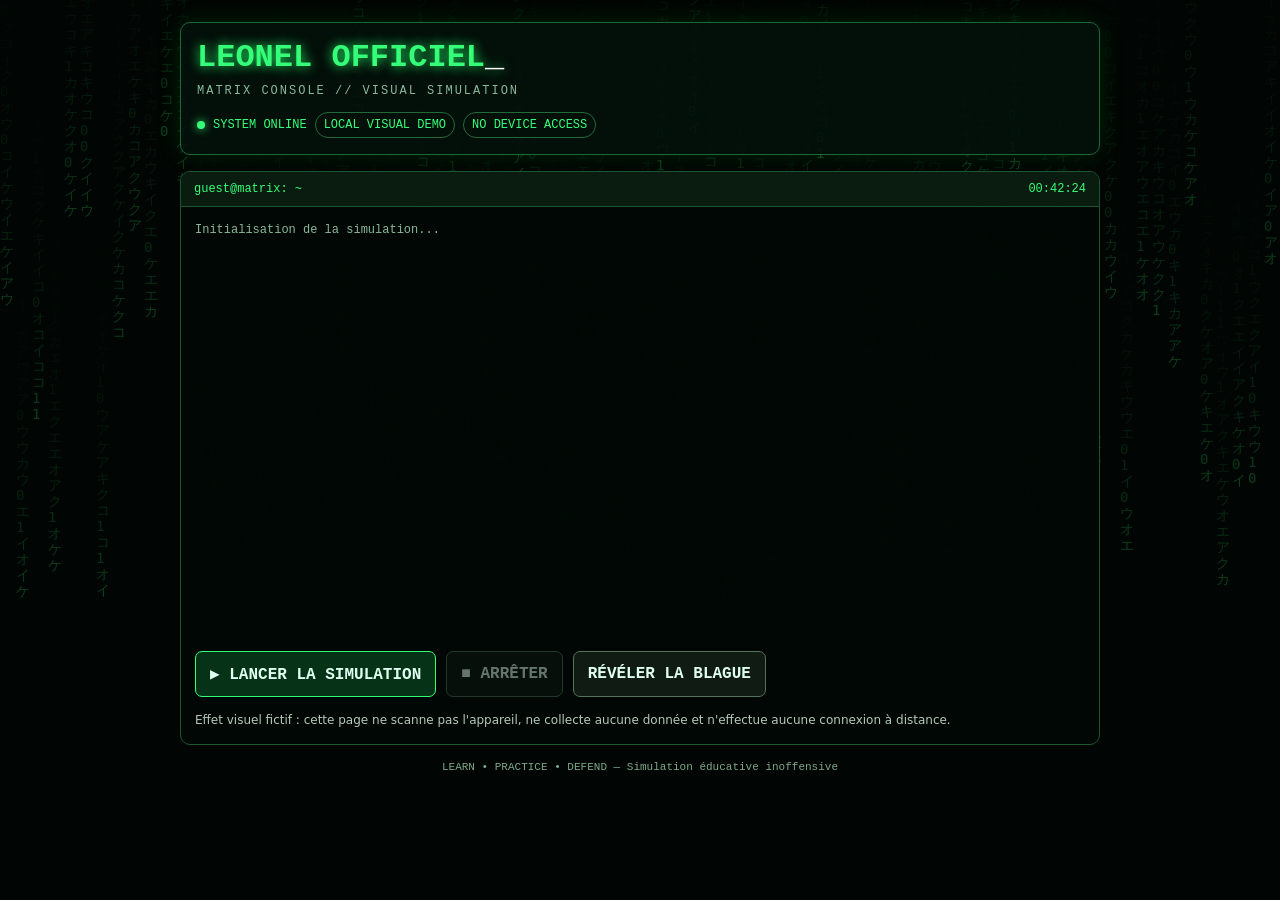
==== matrix-prank.html @ 90d7dd85 "Create matrix-prank.html" ====
<!doctype html>
<html lang="fr">
<head>
<meta charset="utf-8">
<meta name="viewport" content="width=device-width, initial-scale=1">
<meta name="theme-color" content="#020704">
<title>LEONEL OFFICIEL | Matrix Simulation</title>
<style>
:root{--green:#35ff78;--red:#ff394d;--dim:#8ab99a;--bg:#020704}
*{box-sizing:border-box}
body{margin:0;background:var(--bg);color:var(--green);font-family:Consolas,"Courier New",monospace;min-height:100vh;overflow-x:hidden}
canvas{position:fixed;inset:0;width:100%;height:100%;opacity:.22;z-index:0;pointer-events:none}
main{position:relative;z-index:1;width:min(920px,94vw);margin:0 auto;padding:22px 0 36px}
header{border:1px solid #1c6938;background:#04120bd9;padding:16px;border-radius:10px;box-shadow:0 0 24px #00ff3320}
.brand{font-size:clamp(20px,5vw,32px);font-weight:bold;text-shadow:0 0 12px #20ff6a}
.sub{color:var(--dim);font-size:12px;letter-spacing:2px;margin-top:8px}
.status{display:flex;gap:8px;align-items:center;margin-top:14px;font-size:12px;flex-wrap:wrap}
.dot{width:8px;height:8px;background:var(--green);border-radius:50%;box-shadow:0 0 10px var(--green)}
.pill{border:1px solid #236a3b;padding:5px 8px;border-radius:20px}
.panel{margin-top:16px;border:1px solid #1b5631;background:#020805eF;border-radius:10px;overflow:hidden}
.panelhead{padding:10px 13px;background:#0a1b10;border-bottom:1px solid #1b5631;display:flex;justify-content:space-between;gap:8px;font-size:12px}
#terminal{height:min(48vh,430px);min-height:270px;overflow:auto;padding:14px;font-size:12px;line-height:1.65;overflow-wrap:anywhere}
.line{white-space:pre-wrap}.muted{color:#8ab99a}.red{color:var(--red);text-shadow:0 0 8px #ff394d66}.bright{color:#eaffef}
.controls{display:flex;gap:10px;flex-wrap:wrap;padding:14px}
button{font:inherit;font-weight:bold;padding:12px 14px;border-radius:7px;border:1px solid var(--green);background:#063217;color:#dffff0;cursor:pointer}
button:focus-visible{outline:2px solid white;outline-offset:3px}
button.secondary{border-color:#52745b;background:#101b13}
button:disabled{opacity:.45;cursor:not-allowed}
.disclaimer{color:#b5c9bb;font:12px/1.6 system-ui,sans-serif;padding:0 14px 14px}
.reveal{display:none;margin-top:16px;padding:20px;border:1px solid var(--red);border-radius:10px;background:#21070bd9;text-align:center;color:#fff}
.reveal h2{margin:0 0 10px;color:#ff6573}
.reveal p{line-height:1.6}
footer{text-align:center;color:#7da98a;font-size:11px;margin-top:16px}
@media(prefers-reduced-motion:reduce){*{scroll-behavior:auto!important}}
</style>
</head>
<body>
<canvas id="rain" aria-hidden="true"></canvas>
<main>
<header>
  <div class="brand">LEONEL OFFICIEL<span style="color:#fff">_</span></div>
  <div class="sub">MATRIX CONSOLE // VISUAL SIMULATION</div>
  <div class="status"><span class="dot"></span><span>SYSTEM ONLINE</span><span class="pill">LOCAL VISUAL DEMO</span><span class="pill">NO DEVICE ACCESS</span></div>
</header>
<section class="panel" aria-label="Terminal simulé">
  <div class="panelhead"><span>guest@matrix: ~</span><span id="clock">--:--:--</span></div>
  <div id="terminal" role="log" aria-live="polite"><div class="line muted">Initialisation de la simulation...</div></div>
  <div class="controls">
    <button id="start">▶ LANCER LA SIMULATION</button>
    <button id="stop" class="secondary" disabled>■ ARRÊTER</button>
    <button id="reveal" class="secondary">RÉVÉLER LA BLAGUE</button>
  </div>
  <div class="disclaimer">Effet visuel fictif : cette page ne scanne pas l'appareil, ne collecte aucune donnée et n'effectue aucune connexion à distance.</div>
</section>
<section class="reveal" id="revealBox">
  <h2>🤣 TU T'ES FAIT AVOIR !</h2>
  <p>Ce n'était pas un virus, juste une animation Matrix créée par Leonel Officiel.<br>Ton téléphone n'a pas été piraté 😎</p>
  <button id="again">REJOUER L'ANIMATION</button>
</section>
<footer>LEARN • PRACTICE • DEFEND — Simulation éducative inoffensive</footer>
</main>
<script>
(() => {
 const terminal=document.getElementById('terminal');
 const start=document.getElementById('start');
 const stop=document.getElementById('stop');
 const reveal=document.getElementById('reveal');
 const revealBox=document.getElementById('revealBox');
 const lines=[
  ['[ OK ]','Initialisation du terminal visuel...'],
  ['[ OK ]','Chargement du thème MATRIX_GREEN'],
  ['[ INFO ]','Connexion réseau : non utilisée par cette démo'],
  ['[ SIMULATION ]','Analyse fictive en cours...'],
  ['[ SIMULATION ]','0 appareils analysés — aucun scan réel effectué'],
  ['[ WARNING ]','ALERTE VISUELLE : scénario de démonstration'],
  ['[ OK ]','Génération des caractères numériques...'],
  ['[ SIMULATION ]','Décryptage fictif : 12%'],
  ['[ SIMULATION ]','Décryptage fictif : 47%'],
  ['[ SIMULATION ]','Décryptage fictif : 83%'],
  ['[ OK ]','Séquence visuelle prête'],
  ['[ INFO ]','Astuce : appuie sur « Révéler la blague » pour terminer']
 ];
 let timer=null,index=0;
 function addLine(tag,msg){
   const d=document.createElement('div'); d.className='line';
   if(tag.includes('WARNING')) d.classList.add('red');
   else if(tag.includes('SIMULATION')) d.classList.add('bright');
   else d.classList.add('muted');
   d.textContent=tag+' '+msg; terminal.appendChild(d);
   terminal.scrollTop=terminal.scrollHeight;
   while(terminal.children.length>80) terminal.removeChild(terminal.firstChild);
 }
 function run(){
   clearInterval(timer); timer=null; index=0; terminal.textContent='';
   revealBox.style.display='none'; start.disabled=true; stop.disabled=false;
   addLine('[ SYSTEM ]','Démo Matrix démarrée. Aucun accès à l’appareil.');
   timer=setInterval(()=>{
     if(index>=lines.length){clearInterval(timer);timer=null;start.disabled=false;stop.disabled=true;addLine('[ FIN ]','Simulation terminée. Révèle la blague quand tu veux.');return}
     addLine(lines[index][0],lines[index][1]);index++;
   },850);
 }
 function halt(){clearInterval(timer);timer=null;start.disabled=false;stop.disabled=true;addLine('[ STOP ]','Animation arrêtée par l’utilisateur.')}
 start.addEventListener('click',run);
 stop.addEventListener('click',halt);
 reveal.addEventListener('click',()=>{halt();revealBox.style.display='block';revealBox.scrollIntoView({behavior:'smooth',block:'center'});});
 document.getElementById('again').addEventListener('click',run);
 function clock(){document.getElementById('clock').textContent=new Date().toLocaleTimeString('fr-FR',{hour12:false})}
 clock();setInterval(clock,1000);
 // Decorative Matrix rain, no network access.
 const canvas=document.getElementById('rain'),ctx=canvas.getContext('2d');
 const chars='01アイウエオカキクケコ';
 let drops=[],w=0,h=0,raf;
 function resize(){const dpr=Math.min(devicePixelRatio||1,2);w=innerWidth;h=innerHeight;canvas.width=w*dpr;canvas.height=h*dpr;ctx.setTransform(dpr,0,0,dpr,0,0);drops=Array(Math.ceil(w/16)).fill(0).map(()=>Math.random()*-30)}
 function draw(){ctx.fillStyle='rgba(2,7,4,.12)';ctx.fillRect(0,0,w,h);ctx.fillStyle='#35ff78';ctx.font='14px monospace';for(let i=0;i<drops.length;i++){ctx.fillText(chars[Math.floor(Math.random()*chars.length)],i*16,drops[i]*16);if(drops[i]*16>h&&Math.random()>.975)drops[i]=0;drops[i]++}raf=requestAnimationFrame(draw)}
 addEventListener('resize',resize);resize();draw();
})();
</script>
</body>
</html>
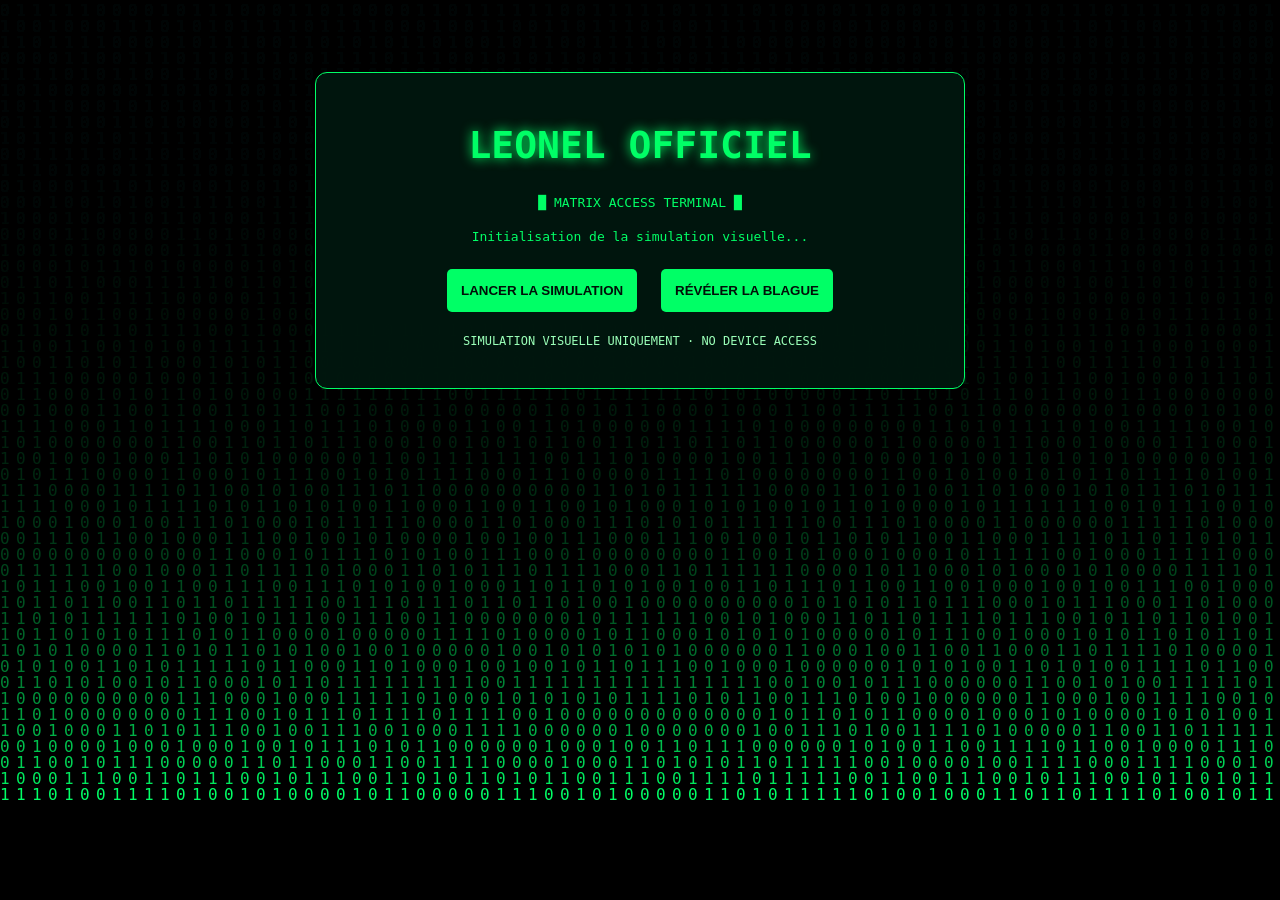
==== commit 3633db26: "Update matrix-prank.html" ====
--- a/matrix-prank.html
+++ b/matrix-prank.html
@@ -1,119 +1,69 @@
-<!doctype html>
+
+<!DOCTYPE html>
 <html lang="fr">
 <head>
-<meta charset="utf-8">
+<meta charset="UTF-8">
 <meta name="viewport" content="width=device-width, initial-scale=1">
-<meta name="theme-color" content="#020704">
-<title>LEONEL OFFICIEL | Matrix Simulation</title>
+<title>LEONEL OFFICIEL | Matrix Prank</title>
 <style>
-:root{--green:#35ff78;--red:#ff394d;--dim:#8ab99a;--bg:#020704}
 *{box-sizing:border-box}
-body{margin:0;background:var(--bg);color:var(--green);font-family:Consolas,"Courier New",monospace;min-height:100vh;overflow-x:hidden}
-canvas{position:fixed;inset:0;width:100%;height:100%;opacity:.22;z-index:0;pointer-events:none}
-main{position:relative;z-index:1;width:min(920px,94vw);margin:0 auto;padding:22px 0 36px}
-header{border:1px solid #1c6938;background:#04120bd9;padding:16px;border-radius:10px;box-shadow:0 0 24px #00ff3320}
-.brand{font-size:clamp(20px,5vw,32px);font-weight:bold;text-shadow:0 0 12px #20ff6a}
-.sub{color:var(--dim);font-size:12px;letter-spacing:2px;margin-top:8px}
-.status{display:flex;gap:8px;align-items:center;margin-top:14px;font-size:12px;flex-wrap:wrap}
-.dot{width:8px;height:8px;background:var(--green);border-radius:50%;box-shadow:0 0 10px var(--green)}
-.pill{border:1px solid #236a3b;padding:5px 8px;border-radius:20px}
-.panel{margin-top:16px;border:1px solid #1b5631;background:#020805eF;border-radius:10px;overflow:hidden}
-.panelhead{padding:10px 13px;background:#0a1b10;border-bottom:1px solid #1b5631;display:flex;justify-content:space-between;gap:8px;font-size:12px}
-#terminal{height:min(48vh,430px);min-height:270px;overflow:auto;padding:14px;font-size:12px;line-height:1.65;overflow-wrap:anywhere}
-.line{white-space:pre-wrap}.muted{color:#8ab99a}.red{color:var(--red);text-shadow:0 0 8px #ff394d66}.bright{color:#eaffef}
-.controls{display:flex;gap:10px;flex-wrap:wrap;padding:14px}
-button{font:inherit;font-weight:bold;padding:12px 14px;border-radius:7px;border:1px solid var(--green);background:#063217;color:#dffff0;cursor:pointer}
-button:focus-visible{outline:2px solid white;outline-offset:3px}
-button.secondary{border-color:#52745b;background:#101b13}
-button:disabled{opacity:.45;cursor:not-allowed}
-.disclaimer{color:#b5c9bb;font:12px/1.6 system-ui,sans-serif;padding:0 14px 14px}
-.reveal{display:none;margin-top:16px;padding:20px;border:1px solid var(--red);border-radius:10px;background:#21070bd9;text-align:center;color:#fff}
-.reveal h2{margin:0 0 10px;color:#ff6573}
-.reveal p{line-height:1.6}
-footer{text-align:center;color:#7da98a;font-size:11px;margin-top:16px}
-@media(prefers-reduced-motion:reduce){*{scroll-behavior:auto!important}}
+body{margin:0;background:#020805;color:#00ff66;font-family:monospace;text-align:center}
+canvas{position:fixed;inset:0;width:100%;height:100%;z-index:-1}
+main{max-width:650px;margin:8vh auto;padding:25px;background:#00170eeF;border:1px solid #00ff66;border-radius:12px}
+h1{font-size:clamp(24px,6vw,38px);text-shadow:0 0 12px #00ff66}
+p{line-height:1.6}
+button{background:#00ff66;color:#001008;border:0;border-radius:5px;padding:14px;margin:8px;font-weight:bold;cursor:pointer}
+#reveal{display:none;color:white;font-size:22px;margin-top:20px}
+.small{font-size:12px;color:#9affb8}
 </style>
 </head>
 <body>
-<canvas id="rain" aria-hidden="true"></canvas>
+<canvas id="matrix"></canvas>
 <main>
-<header>
-  <div class="brand">LEONEL OFFICIEL<span style="color:#fff">_</span></div>
-  <div class="sub">MATRIX CONSOLE // VISUAL SIMULATION</div>
-  <div class="status"><span class="dot"></span><span>SYSTEM ONLINE</span><span class="pill">LOCAL VISUAL DEMO</span><span class="pill">NO DEVICE ACCESS</span></div>
-</header>
-<section class="panel" aria-label="Terminal simulé">
-  <div class="panelhead"><span>guest@matrix: ~</span><span id="clock">--:--:--</span></div>
-  <div id="terminal" role="log" aria-live="polite"><div class="line muted">Initialisation de la simulation...</div></div>
-  <div class="controls">
-    <button id="start">▶ LANCER LA SIMULATION</button>
-    <button id="stop" class="secondary" disabled>■ ARRÊTER</button>
-    <button id="reveal" class="secondary">RÉVÉLER LA BLAGUE</button>
-  </div>
-  <div class="disclaimer">Effet visuel fictif : cette page ne scanne pas l'appareil, ne collecte aucune donnée et n'effectue aucune connexion à distance.</div>
-</section>
-<section class="reveal" id="revealBox">
-  <h2>🤣 TU T'ES FAIT AVOIR !</h2>
-  <p>Ce n'était pas un virus, juste une animation Matrix créée par Leonel Officiel.<br>Ton téléphone n'a pas été piraté 😎</p>
-  <button id="again">REJOUER L'ANIMATION</button>
-</section>
-<footer>LEARN • PRACTICE • DEFEND — Simulation éducative inoffensive</footer>
+<h1>LEONEL OFFICIEL</h1>
+<p>█ MATRIX ACCESS TERMINAL █</p>
+<p id="status">Initialisation de la simulation visuelle...</p>
+<button id="start">LANCER LA SIMULATION</button>
+<button id="joke">RÉVÉLER LA BLAGUE</button>
+<div id="reveal">
+😂 TU AS ÉTÉ MATRIXÉ ! 😂
+<p>C'est une blague de Leonel Officiel 🤣</p>
+<p>Aucun piratage réel. Ton téléphone est tranquille !</p>
+</div>
+<p class="small">SIMULATION VISUELLE UNIQUEMENT · NO DEVICE ACCESS</p>
 </main>
 <script>
-(() => {
- const terminal=document.getElementById('terminal');
- const start=document.getElementById('start');
- const stop=document.getElementById('stop');
- const reveal=document.getElementById('reveal');
- const revealBox=document.getElementById('revealBox');
- const lines=[
-  ['[ OK ]','Initialisation du terminal visuel...'],
-  ['[ OK ]','Chargement du thème MATRIX_GREEN'],
-  ['[ INFO ]','Connexion réseau : non utilisée par cette démo'],
-  ['[ SIMULATION ]','Analyse fictive en cours...'],
-  ['[ SIMULATION ]','0 appareils analysés — aucun scan réel effectué'],
-  ['[ WARNING ]','ALERTE VISUELLE : scénario de démonstration'],
-  ['[ OK ]','Génération des caractères numériques...'],
-  ['[ SIMULATION ]','Décryptage fictif : 12%'],
-  ['[ SIMULATION ]','Décryptage fictif : 47%'],
-  ['[ SIMULATION ]','Décryptage fictif : 83%'],
-  ['[ OK ]','Séquence visuelle prête'],
-  ['[ INFO ]','Astuce : appuie sur « Révéler la blague » pour terminer']
- ];
- let timer=null,index=0;
- function addLine(tag,msg){
-   const d=document.createElement('div'); d.className='line';
-   if(tag.includes('WARNING')) d.classList.add('red');
-   else if(tag.includes('SIMULATION')) d.classList.add('bright');
-   else d.classList.add('muted');
-   d.textContent=tag+' '+msg; terminal.appendChild(d);
-   terminal.scrollTop=terminal.scrollHeight;
-   while(terminal.children.length>80) terminal.removeChild(terminal.firstChild);
- }
- function run(){
-   clearInterval(timer); timer=null; index=0; terminal.textContent='';
-   revealBox.style.display='none'; start.disabled=true; stop.disabled=false;
-   addLine('[ SYSTEM ]','Démo Matrix démarrée. Aucun accès à l’appareil.');
-   timer=setInterval(()=>{
-     if(index>=lines.length){clearInterval(timer);timer=null;start.disabled=false;stop.disabled=true;addLine('[ FIN ]','Simulation terminée. Révèle la blague quand tu veux.');return}
-     addLine(lines[index][0],lines[index][1]);index++;
-   },850);
- }
- function halt(){clearInterval(timer);timer=null;start.disabled=false;stop.disabled=true;addLine('[ STOP ]','Animation arrêtée par l’utilisateur.')}
- start.addEventListener('click',run);
- stop.addEventListener('click',halt);
- reveal.addEventListener('click',()=>{halt();revealBox.style.display='block';revealBox.scrollIntoView({behavior:'smooth',block:'center'});});
- document.getElementById('again').addEventListener('click',run);
- function clock(){document.getElementById('clock').textContent=new Date().toLocaleTimeString('fr-FR',{hour12:false})}
- clock();setInterval(clock,1000);
- // Decorative Matrix rain, no network access.
- const canvas=document.getElementById('rain'),ctx=canvas.getContext('2d');
- const chars='01アイウエオカキクケコ';
- let drops=[],w=0,h=0,raf;
- function resize(){const dpr=Math.min(devicePixelRatio||1,2);w=innerWidth;h=innerHeight;canvas.width=w*dpr;canvas.height=h*dpr;ctx.setTransform(dpr,0,0,dpr,0,0);drops=Array(Math.ceil(w/16)).fill(0).map(()=>Math.random()*-30)}
- function draw(){ctx.fillStyle='rgba(2,7,4,.12)';ctx.fillRect(0,0,w,h);ctx.fillStyle='#35ff78';ctx.font='14px monospace';for(let i=0;i<drops.length;i++){ctx.fillText(chars[Math.floor(Math.random()*chars.length)],i*16,drops[i]*16);if(drops[i]*16>h&&Math.random()>.975)drops[i]=0;drops[i]++}raf=requestAnimationFrame(draw)}
- addEventListener('resize',resize);resize();draw();
-})();
+const canvas=document.getElementById('matrix');
+const ctx=canvas.getContext('2d');
+let cols=[],size=16;
+function resize(){
+ canvas.width=innerWidth;
+ canvas.height=innerHeight;
+ cols=Array(Math.ceil(canvas.width/size)).fill(0);
+}
+function draw(){
+ ctx.fillStyle='rgba(0,0,0,.09)';
+ ctx.fillRect(0,0,canvas.width,canvas.height);
+ ctx.fillStyle='#00ff66';
+ ctx.font=size+'px monospace';
+ cols.forEach((y,i)=>{
+  ctx.fillText(Math.random()>0.5?'1':'0',i*size,y*size);
+  if(y*size>canvas.height&&Math.random()>.97)cols[i]=0;
+  cols[i]++;
+ });
+ requestAnimationFrame(draw);
+}
+addEventListener('resize',resize);
+resize();draw();
+
+document.getElementById('start').onclick=()=>{
+ document.getElementById('status').textContent=
+ 'SIMULATION ACTIVE — Analyse visuelle fictive...';
+};
+document.getElementById('joke').onclick=()=>{
+ document.getElementById('reveal').style.display='block';
+ document.getElementById('status').textContent='Simulation terminée';
+};
 </script>
 </body>
-</html>+</html>
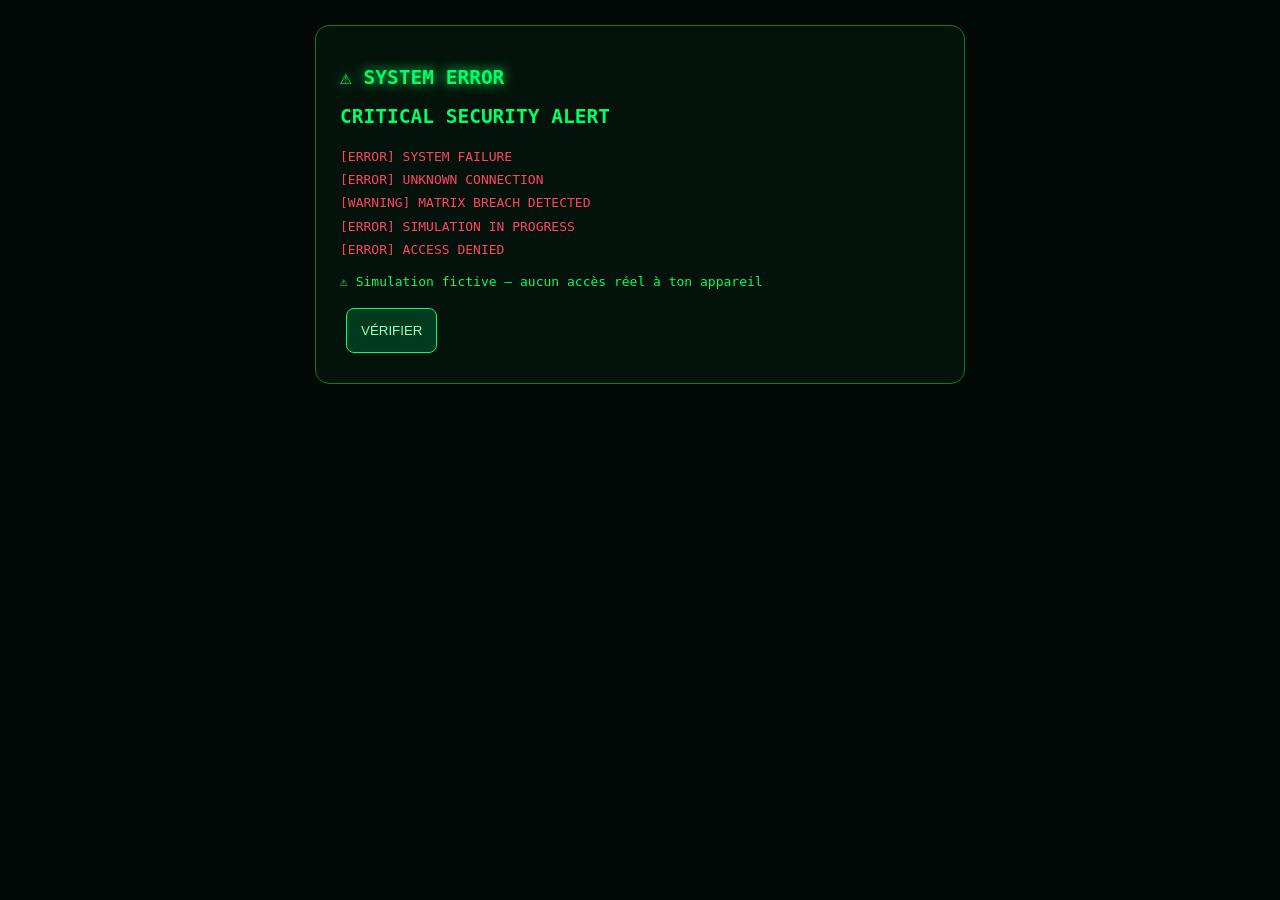
==== commit 01db48c7: "Update matrix-prank.html" ====
--- a/matrix-prank.html
+++ b/matrix-prank.html
@@ -3,67 +3,49 @@
 <html lang="fr">
 <head>
 <meta charset="UTF-8">
-<meta name="viewport" content="width=device-width, initial-scale=1">
-<title>LEONEL OFFICIEL | Matrix Prank</title>
+<meta name="viewport" content="width=device-width,initial-scale=1">
+<title>LEONEL OFFICIEL Matrix Prank</title>
 <style>
 *{box-sizing:border-box}
-body{margin:0;background:#020805;color:#00ff66;font-family:monospace;text-align:center}
-canvas{position:fixed;inset:0;width:100%;height:100%;z-index:-1}
-main{max-width:650px;margin:8vh auto;padding:25px;background:#00170eeF;border:1px solid #00ff66;border-radius:12px}
-h1{font-size:clamp(24px,6vw,38px);text-shadow:0 0 12px #00ff66}
-p{line-height:1.6}
-button{background:#00ff66;color:#001008;border:0;border-radius:5px;padding:14px;margin:8px;font-weight:bold;cursor:pointer}
-#reveal{display:none;color:white;font-size:22px;margin-top:20px}
-.small{font-size:12px;color:#9affb8}
+body{margin:0;background:#020805;color:#00ff66;font-family:monospace}
+main{padding:24px;max-width:650px;margin:25px auto;border:1px solid #087c39;border-radius:14px;background:#03130b}
+h1{text-shadow:0 0 12px #00ff66}
+pre{white-space:pre-wrap;line-height:1.8;color:#ff455d}
+button{padding:14px;background:#003b20;color:#9affb9;border:1px solid #00ff66;border-radius:8px;margin:6px}
+#friend,#owner{display:none}
 </style>
 </head>
 <body>
-<canvas id="matrix"></canvas>
 <main>
+<section id="friend">
+<h1>⚠ SYSTEM ERROR</h1>
+<h2>CRITICAL SECURITY ALERT</h2>
+<pre>
+[ERROR] SYSTEM FAILURE
+[ERROR] UNKNOWN CONNECTION
+[WARNING] MATRIX BREACH DETECTED
+[ERROR] SIMULATION IN PROGRESS
+[ERROR] ACCESS DENIED
+</pre>
+<p>⚠️ Simulation fictive — aucun accès réel à ton appareil</p>
+<button onclick="document.getElementById('reveal').hidden=false">VÉRIFIER</button>
+<p id="reveal" hidden>😂 SURPRISE ! C'est une blague de LEONEL OFFICIEL</p>
+</section>
+
+<section id="owner">
 <h1>LEONEL OFFICIEL</h1>
-<p>█ MATRIX ACCESS TERMINAL █</p>
-<p id="status">Initialisation de la simulation visuelle...</p>
-<button id="start">LANCER LA SIMULATION</button>
-<button id="joke">RÉVÉLER LA BLAGUE</button>
-<div id="reveal">
-😂 TU AS ÉTÉ MATRIXÉ ! 😂
-<p>C'est une blague de Leonel Officiel 🤣</p>
-<p>Aucun piratage réel. Ton téléphone est tranquille !</p>
-</div>
-<p class="small">SIMULATION VISUELLE UNIQUEMENT · NO DEVICE ACCESS</p>
+<p>MATRIX CONSOLE // VISUAL SIMULATION</p>
+<p>🟢 SYSTEM ONLINE — NO DEVICE ACCESS</p>
+<pre id="log">[SYSTEM] Console propriétaire chargée
+[OK] Simulation visuelle prête
+[INFO] Aucun scan réel effectué</pre>
+<button onclick="document.getElementById('log').textContent+='\\n[SIMULATION] Animation lancée'">LANCER LA SIMULATION</button>
+<button onclick="document.getElementById('log').textContent+='\\n[STOP] Simulation arrêtée'">ARRÊTER</button>
+</section>
 </main>
 <script>
-const canvas=document.getElementById('matrix');
-const ctx=canvas.getContext('2d');
-let cols=[],size=16;
-function resize(){
- canvas.width=innerWidth;
- canvas.height=innerHeight;
- cols=Array(Math.ceil(canvas.width/size)).fill(0);
-}
-function draw(){
- ctx.fillStyle='rgba(0,0,0,.09)';
- ctx.fillRect(0,0,canvas.width,canvas.height);
- ctx.fillStyle='#00ff66';
- ctx.font=size+'px monospace';
- cols.forEach((y,i)=>{
-  ctx.fillText(Math.random()>0.5?'1':'0',i*size,y*size);
-  if(y*size>canvas.height&&Math.random()>.97)cols[i]=0;
-  cols[i]++;
- });
- requestAnimationFrame(draw);
-}
-addEventListener('resize',resize);
-resize();draw();
-
-document.getElementById('start').onclick=()=>{
- document.getElementById('status').textContent=
- 'SIMULATION ACTIVE — Analyse visuelle fictive...';
-};
-document.getElementById('joke').onclick=()=>{
- document.getElementById('reveal').style.display='block';
- document.getElementById('status').textContent='Simulation terminée';
-};
+const mode=new URLSearchParams(location.search).get('mode');
+document.getElementById(mode==='owner'?'owner':'friend').style.display='block';
 </script>
 </body>
-</html>
+</html>
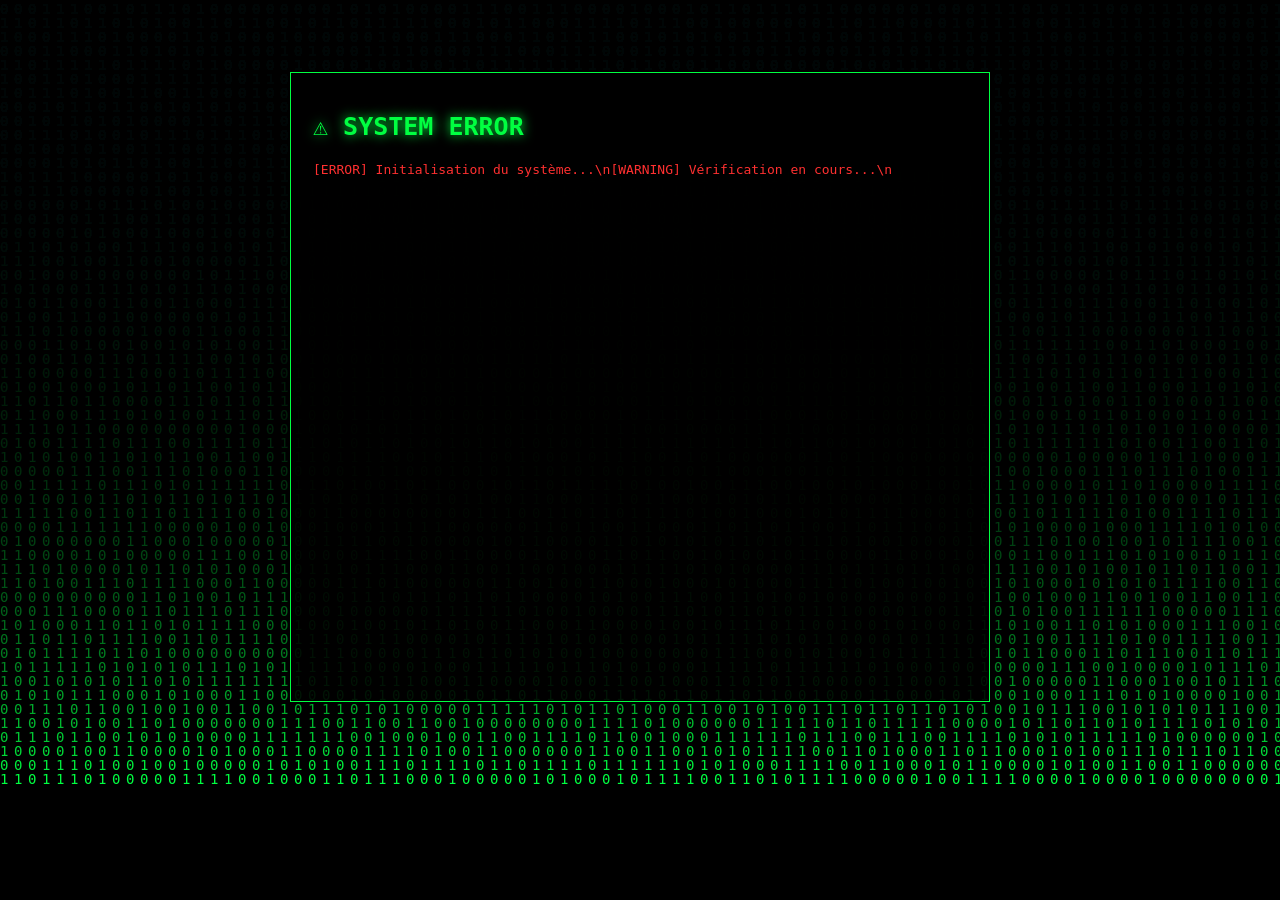
==== commit e40f0f03: "Update matrix-prank.html" ====
--- a/matrix-prank.html
+++ b/matrix-prank.html
@@ -3,49 +3,83 @@
 <html lang="fr">
 <head>
 <meta charset="UTF-8">
-<meta name="viewport" content="width=device-width,initial-scale=1">
-<title>LEONEL OFFICIEL Matrix Prank</title>
+<meta name="viewport" content="width=device-width, initial-scale=1">
+<title>System Terminal</title>
 <style>
 *{box-sizing:border-box}
-body{margin:0;background:#020805;color:#00ff66;font-family:monospace}
-main{padding:24px;max-width:650px;margin:25px auto;border:1px solid #087c39;border-radius:14px;background:#03130b}
-h1{text-shadow:0 0 12px #00ff66}
-pre{white-space:pre-wrap;line-height:1.8;color:#ff455d}
-button{padding:14px;background:#003b20;color:#9affb9;border:1px solid #00ff66;border-radius:8px;margin:6px}
-#friend,#owner{display:none}
+body{margin:0;background:#000;color:#00ff41;font-family:monospace;overflow:hidden}
+canvas{position:fixed;inset:0;width:100%;height:100%;z-index:0}
+main{position:relative;z-index:1;padding:22px;max-width:700px;margin:8vh auto;background:#000d;border:1px solid #00ff41;min-height:70vh}
+h1{font-size:25px;text-shadow:0 0 12px #00ff41}
+#error{color:#ff3030;line-height:1.8;overflow-wrap:anywhere}
+button{background:#001b09;color:#00ff41;border:1px solid #00ff41;padding:13px;margin-top:15px;font-family:monospace}
+#reveal{display:none;color:#fff;font-size:22px}
 </style>
 </head>
 <body>
+<canvas id="rain"></canvas>
 <main>
-<section id="friend">
-<h1>⚠ SYSTEM ERROR</h1>
-<h2>CRITICAL SECURITY ALERT</h2>
-<pre>
-[ERROR] SYSTEM FAILURE
-[ERROR] UNKNOWN CONNECTION
-[WARNING] MATRIX BREACH DETECTED
-[ERROR] SIMULATION IN PROGRESS
-[ERROR] ACCESS DENIED
-</pre>
-<p>⚠️ Simulation fictive — aucun accès réel à ton appareil</p>
-<button onclick="document.getElementById('reveal').hidden=false">VÉRIFIER</button>
-<p id="reveal" hidden>😂 SURPRISE ! C'est une blague de LEONEL OFFICIEL</p>
-</section>
-
-<section id="owner">
-<h1>LEONEL OFFICIEL</h1>
-<p>MATRIX CONSOLE // VISUAL SIMULATION</p>
-<p>🟢 SYSTEM ONLINE — NO DEVICE ACCESS</p>
-<pre id="log">[SYSTEM] Console propriétaire chargée
-[OK] Simulation visuelle prête
-[INFO] Aucun scan réel effectué</pre>
-<button onclick="document.getElementById('log').textContent+='\\n[SIMULATION] Animation lancée'">LANCER LA SIMULATION</button>
-<button onclick="document.getElementById('log').textContent+='\\n[STOP] Simulation arrêtée'">ARRÊTER</button>
-</section>
+<h1 id="title">SYSTEM TERMINAL</h1>
+<div id="error"></div>
+<button id="revealBtn" hidden>CONTINUER</button>
+<div id="reveal">
+😂 TU AS ÉTÉ MATRIXÉ !
+<p>La blague est signée LEONEL OFFICIEL</p>
+</div>
 </main>
 <script>
-const mode=new URLSearchParams(location.search).get('mode');
-document.getElementById(mode==='owner'?'owner':'friend').style.display='block';
+const owner=new URLSearchParams(location.search).get('mode')==='owner';
+const c=document.getElementById('rain');
+const x=c.getContext('2d');
+let drops=[];
+function resize(){
+ c.width=innerWidth;c.height=innerHeight;
+ drops=Array(Math.ceil(c.width/14)).fill(1);
+}
+function rain(){
+ x.fillStyle='rgba(0,0,0,.08)';
+ x.fillRect(0,0,c.width,c.height);
+ x.fillStyle='#00ff41';x.font='14px monospace';
+ drops.forEach((y,i)=>{
+  x.fillText(Math.random()>.5?'1':'0',i*14,y*14);
+  if(y*14>c.height&&Math.random()>.97)drops[i]=0;
+  drops[i]++;
+ });
+ requestAnimationFrame(rain);
+}
+resize();rain();addEventListener('resize',resize);
+
+const error=document.getElementById('error');
+if(owner){
+ document.getElementById('title').textContent='LEONEL OFFICIEL // MATRIX';
+ error.textContent='[SYSTEM] Terminal prête\\n[STATUS] Connexion locale active';
+ document.getElementById('revealBtn').hidden=false;
+}else{
+ document.getElementById('title').textContent='⚠ SYSTEM ERROR';
+ const lines=[
+  '[ERROR] Initialisation du système...',
+  '[WARNING] Vérification en cours...',
+  '[ERROR] Anomalie détectée',
+  '[ERROR] Accès refusé',
+  '[WARNING] Analyse du terminal...',
+  '[ERROR] SYSTEM FAILURE'
+ ];
+ let i=0;
+ function show(){
+  if(i<lines.length){
+   error.textContent+=lines[i]+'\\n';
+   i++;
+   setTimeout(show,900);
+  }else{
+   document.getElementById('revealBtn').hidden=false;
+  }
+ }
+ show();
+}
+document.getElementById('revealBtn').onclick=()=>{
+ document.getElementById('reveal').style.display='block';
+ document.getElementById('revealBtn').hidden=true;
+};
 </script>
 </body>
-</html>+</html>
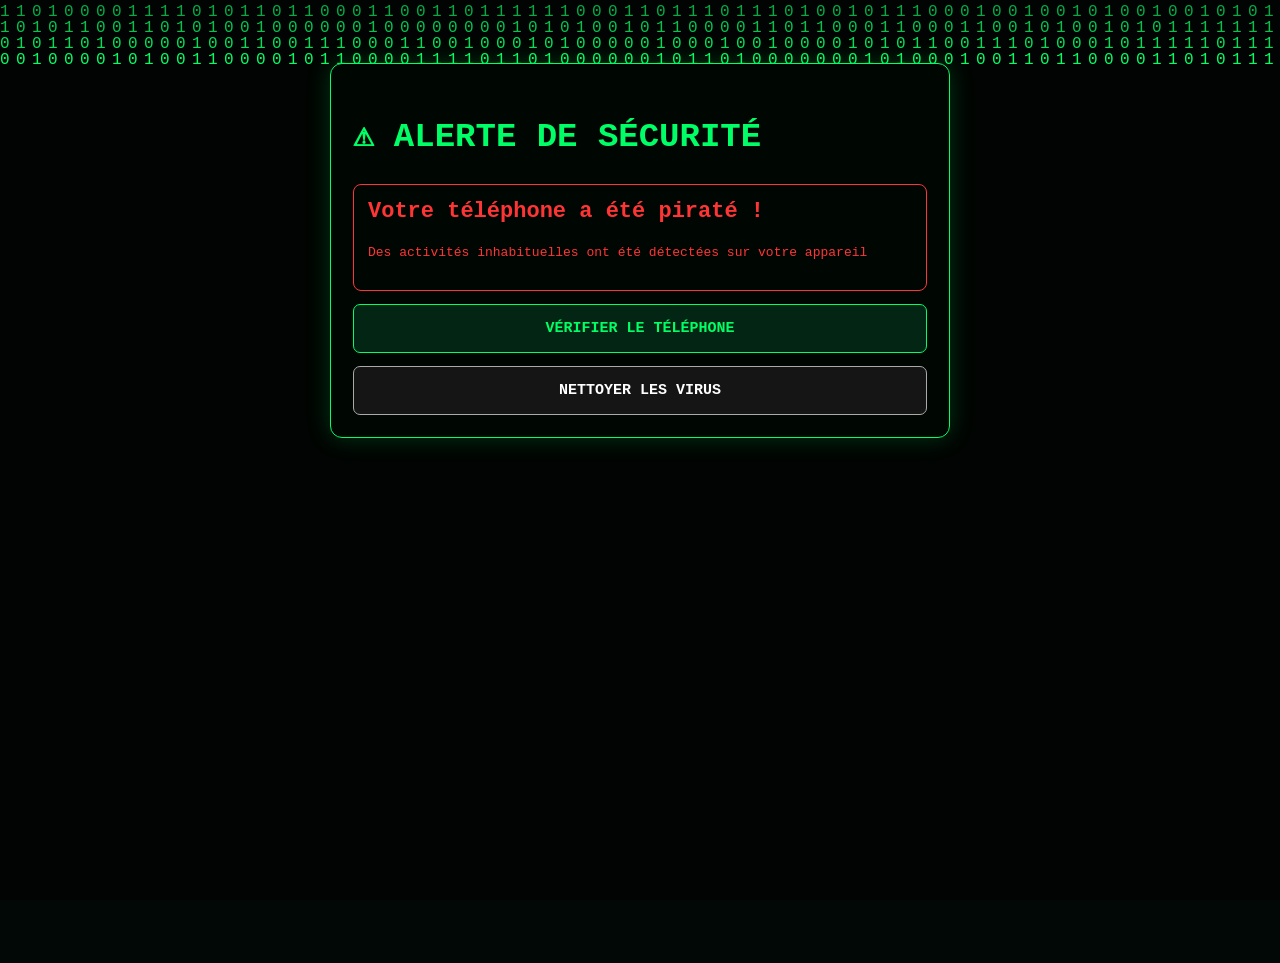
==== commit 77f82738: "Update matrix-prank.html" ====
--- a/matrix-prank.html
+++ b/matrix-prank.html
@@ -4,82 +4,109 @@
 <head>
 <meta charset="UTF-8">
 <meta name="viewport" content="width=device-width, initial-scale=1">
-<title>System Terminal</title>
+<meta name="theme-color" content="#020805">
+<title>LEONEL OFFICIEL | Matrix Prank</title>
 <style>
 *{box-sizing:border-box}
-body{margin:0;background:#000;color:#00ff41;font-family:monospace;overflow:hidden}
-canvas{position:fixed;inset:0;width:100%;height:100%;z-index:0}
-main{position:relative;z-index:1;padding:22px;max-width:700px;margin:8vh auto;background:#000d;border:1px solid #00ff41;min-height:70vh}
-h1{font-size:25px;text-shadow:0 0 12px #00ff41}
-#error{color:#ff3030;line-height:1.8;overflow-wrap:anywhere}
-button{background:#001b09;color:#00ff41;border:1px solid #00ff41;padding:13px;margin-top:15px;font-family:monospace}
-#reveal{display:none;color:#fff;font-size:22px}
+body{margin:0;background:#020805;color:#00ff66;font-family:monospace;min-height:100vh}
+canvas{position:fixed;inset:0;width:100%;height:100%;z-index:0;pointer-events:none}
+main{position:relative;z-index:1;width:92%;max-width:620px;margin:7vh auto;padding:22px;background:rgba(0,8,4,.94);border:1px solid #00ff66;border-radius:12px;box-shadow:0 0 24px #00ff6633}
+h1{font-size:clamp(24px,6vw,34px)}
+.alert{color:#ff3434;border:1px solid #ff3434;padding:14px;border-radius:8px}
+.alert h2{margin-top:0;font-size:22px}
+p{line-height:1.6}
+button{display:block;width:100%;padding:15px;margin-top:13px;background:#032513;color:#00ff66;border:1px solid #00ff66;border-radius:7px;font-family:monospace;font-weight:bold;font-size:15px;cursor:pointer}
+button:active{transform:scale(.98)}
+.secondary{color:#fff;border-color:#aaa;background:#151515}
+#reveal{display:none;margin-top:20px;padding:16px;border:1px solid #00ff66;border-radius:8px;text-align:center;color:#fff}
+#owner{display:none}
+.small{font-size:12px;color:#aaa}
 </style>
 </head>
 <body>
-<canvas id="rain"></canvas>
+<canvas id="matrix"></canvas>
+
 <main>
-<h1 id="title">SYSTEM TERMINAL</h1>
-<div id="error"></div>
-<button id="revealBtn" hidden>CONTINUER</button>
-<div id="reveal">
-😂 TU AS ÉTÉ MATRIXÉ !
-<p>La blague est signée LEONEL OFFICIEL</p>
-</div>
+<section id="friend">
+  <h1>⚠ ALERTE DE SÉCURITÉ</h1>
+  <div class="alert">
+    <h2>Votre téléphone a été piraté !</h2>
+    <p>Des activités inhabituelles ont été détectées sur votre appareil</p>
+  </div>
+
+  <button onclick="revealPrank()">VÉRIFIER LE TÉLÉPHONE</button>
+  <button class="secondary" onclick="revealPrank()">NETTOYER LES VIRUS</button>
+
+  <div id="reveal">
+    <h2>😂 SURPRISE ! 😂</h2>
+    <p>C'est une blague de LEONEL OFFICIEL 😁😅🙌🏽</p>
+  </div>
+</section>
+
+<section id="owner">
+  <h1>LEONEL OFFICIEL</h1>
+  <p>█ MATRIX ACCESS TERMINAL █</p>
+  <p id="status">Terminal prêt</p>
+  <button onclick="startMatrix()">LANCER LA SIMULATION</button>
+  <button onclick="revealOwner()">RÉVÉLER LA BLAGUE</button>
+  <div id="ownerReveal" style="display:none">
+    C'est une blague de LEONEL OFFICIEL 😁😅🙌🏽
+  </div>
+  <p class="small">Console visuelle locale</p>
+</section>
 </main>
+
 <script>
-const owner=new URLSearchParams(location.search).get('mode')==='owner';
-const c=document.getElementById('rain');
-const x=c.getContext('2d');
-let drops=[];
+const params = new URLSearchParams(location.search);
+const isOwner = params.get('mode') === 'owner';
+
+document.getElementById(isOwner ? 'owner' : 'friend').style.display = 'block';
+
+function revealPrank(){
+  document.getElementById('reveal').style.display = 'block';
+}
+
+function startMatrix(){
+  document.getElementById('status').textContent =
+    'MATRIX EN COURS — Animation lancée';
+}
+
+function revealOwner(){
+  document.getElementById('ownerReveal').style.display = 'block';
+}
+
+const canvas = document.getElementById('matrix');
+const ctx = canvas.getContext('2d');
+const fontSize = 16;
+let drops = [];
+
 function resize(){
- c.width=innerWidth;c.height=innerHeight;
- drops=Array(Math.ceil(c.width/14)).fill(1);
+  canvas.width = window.innerWidth;
+  canvas.height = window.innerHeight;
+  drops = Array(Math.ceil(canvas.width / fontSize)).fill(1);
 }
-function rain(){
- x.fillStyle='rgba(0,0,0,.08)';
- x.fillRect(0,0,c.width,c.height);
- x.fillStyle='#00ff41';x.font='14px monospace';
- drops.forEach((y,i)=>{
-  x.fillText(Math.random()>.5?'1':'0',i*14,y*14);
-  if(y*14>c.height&&Math.random()>.97)drops[i]=0;
-  drops[i]++;
- });
- requestAnimationFrame(rain);
+
+function draw(){
+  ctx.fillStyle = 'rgba(0,0,0,0.12)';
+  ctx.fillRect(0,0,canvas.width,canvas.height);
+  ctx.fillStyle = '#00ff66';
+  ctx.font = fontSize + 'px monospace';
+
+  for(let i=0;i<drops.length;i++){
+    ctx.fillText(Math.random() > .5 ? '1' : '0',
+      i * fontSize, drops[i] * fontSize);
+
+    if(drops[i] * fontSize > canvas.height && Math.random() > .975){
+      drops[i] = 0;
+    }
+    drops[i]++;
+  }
+  requestAnimationFrame(draw);
 }
-resize();rain();addEventListener('resize',resize);
 
-const error=document.getElementById('error');
-if(owner){
- document.getElementById('title').textContent='LEONEL OFFICIEL // MATRIX';
- error.textContent='[SYSTEM] Terminal prête\\n[STATUS] Connexion locale active';
- document.getElementById('revealBtn').hidden=false;
-}else{
- document.getElementById('title').textContent='⚠ SYSTEM ERROR';
- const lines=[
-  '[ERROR] Initialisation du système...',
-  '[WARNING] Vérification en cours...',
-  '[ERROR] Anomalie détectée',
-  '[ERROR] Accès refusé',
-  '[WARNING] Analyse du terminal...',
-  '[ERROR] SYSTEM FAILURE'
- ];
- let i=0;
- function show(){
-  if(i<lines.length){
-   error.textContent+=lines[i]+'\\n';
-   i++;
-   setTimeout(show,900);
-  }else{
-   document.getElementById('revealBtn').hidden=false;
-  }
- }
- show();
-}
-document.getElementById('revealBtn').onclick=()=>{
- document.getElementById('reveal').style.display='block';
- document.getElementById('revealBtn').hidden=true;
-};
+window.addEventListener('resize',resize);
+resize();
+draw();
 </script>
 </body>
 </html>
